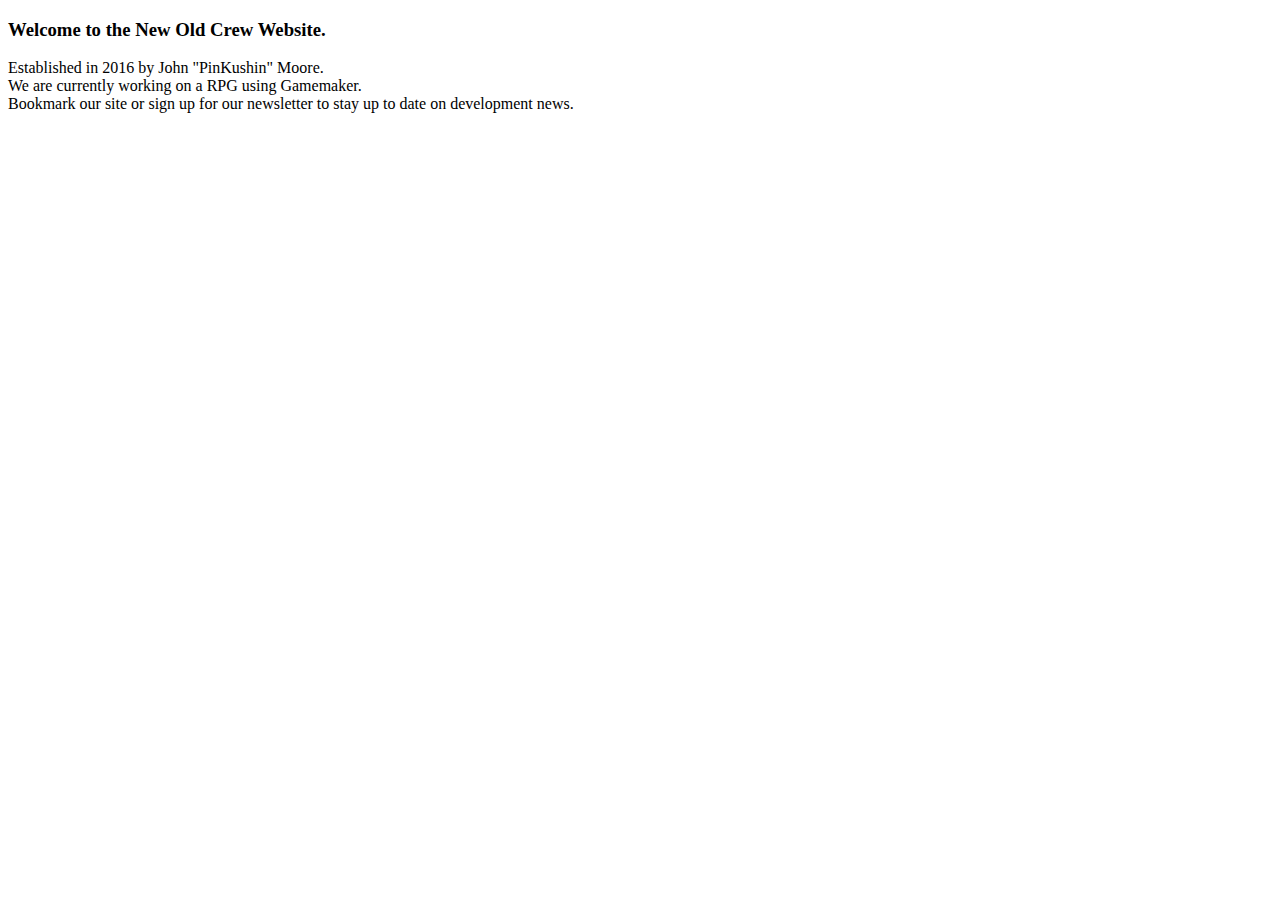
==== index.html @ 616420e7 "initial upload" ====
<!DOCTYPE html>
<html lang="en-US">
<html>
    <head>
        <meta name="description"
        content="Indie Game Development Studio" />
        <title>New Old Crew Gaming</title>
    </head>
    <body>
		<h3 class="welcome"> Welcome to the New Old Crew Website. </h3>
		<p title="About New Old Crew Gaming" class = "about">
		Established in 2016 by John "PinKushin" Moore. <br />
		We are currently working on a RPG using Gamemaker.<br />
		Bookmark our site or sign up for our newsletter to stay up to date on development news.<br />
		<p>
	</body>
</html>
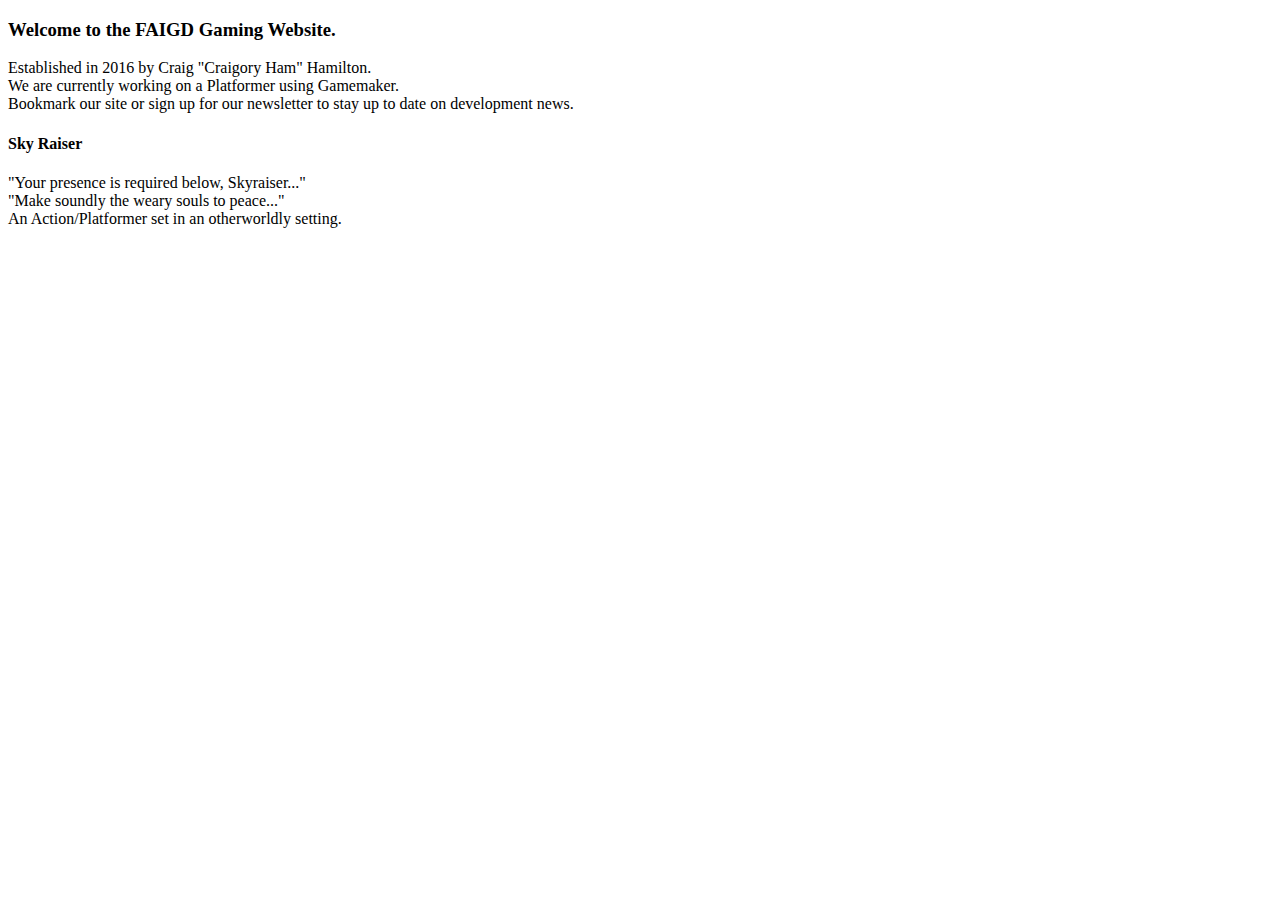
==== commit 401661db: "added info on skyraiser" ====
--- a/index.html
+++ b/index.html
@@ -2,16 +2,22 @@
 <html lang="en-US">
 <html>
     <head>
-        <meta name="description"
+        <meta name="Description"
         content="Indie Game Development Studio" />
-        <title>New Old Crew Gaming</title>
+        <title>FAIGD Gaming</title>
+		<p title="About FAIGD Gaming" class="about studio">
+			<h3 class="Welcome"> Welcome to the FAIGD Gaming Website. </h3>
+			Established in 2016 by Craig "Craigory Ham" Hamilton. <br />
+			We are currently working on a Platformer using Gamemaker.<br />
+			Bookmark our site or sign up for our newsletter to stay up to date on development news.<br />
+		</p>
     </head>
     <body>
-		<h3 class="welcome"> Welcome to the New Old Crew Website. </h3>
-		<p title="About New Old Crew Gaming" class = "about">
-		Established in 2016 by John "PinKushin" Moore. <br />
-		We are currently working on a RPG using Gamemaker.<br />
-		Bookmark our site or sign up for our newsletter to stay up to date on development news.<br />
-		<p>
+		<p title="About Sky Raiser" class="about skyraiser">
+			<h4 class="sky raiser">Sky Raiser</h4>
+			"Your presence is required below, Skyraiser..." <br />
+			"Make soundly the weary souls to peace..." <br />
+			An Action/Platformer set in an otherworldly setting. <br />
+		</p>
 	</body>
 </html>
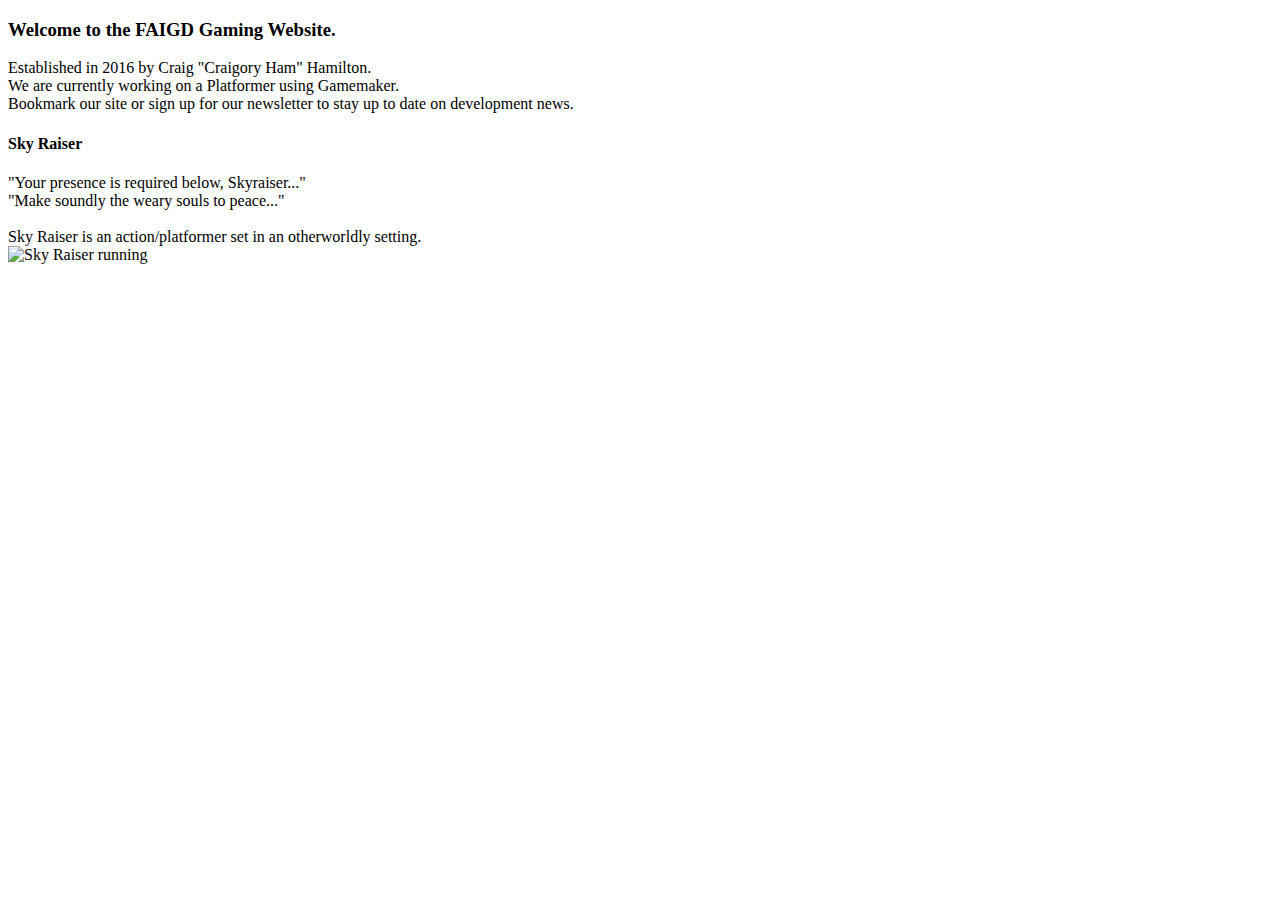
==== commit 131fe9ac: "added an gif of skyraiser running" ====
--- a/index.html
+++ b/index.html
@@ -2,8 +2,7 @@
 <html lang="en-US">
 <html>
     <head>
-        <meta name="Description"
-        content="Indie Game Development Studio" />
+        <meta name="Description" content="Indie Game Development Studio"/>
         <title>FAIGD Gaming</title>
 		<p title="About FAIGD Gaming" class="about studio">
 			<h3 class="Welcome"> Welcome to the FAIGD Gaming Website. </h3>
@@ -17,7 +16,9 @@
 			<h4 class="sky raiser">Sky Raiser</h4>
 			"Your presence is required below, Skyraiser..." <br />
 			"Make soundly the weary souls to peace..." <br />
-			An Action/Platformer set in an otherworldly setting. <br />
+			<br />
+			Sky Raiser is an action/platformer set in an otherworldly setting. <br />
+			<img src="http://i.imgur.com/1XQSn8m.gif" title="Sky Raiser running" alt="Sky Raiser running"/>
 		</p>
 	</body>
 </html>
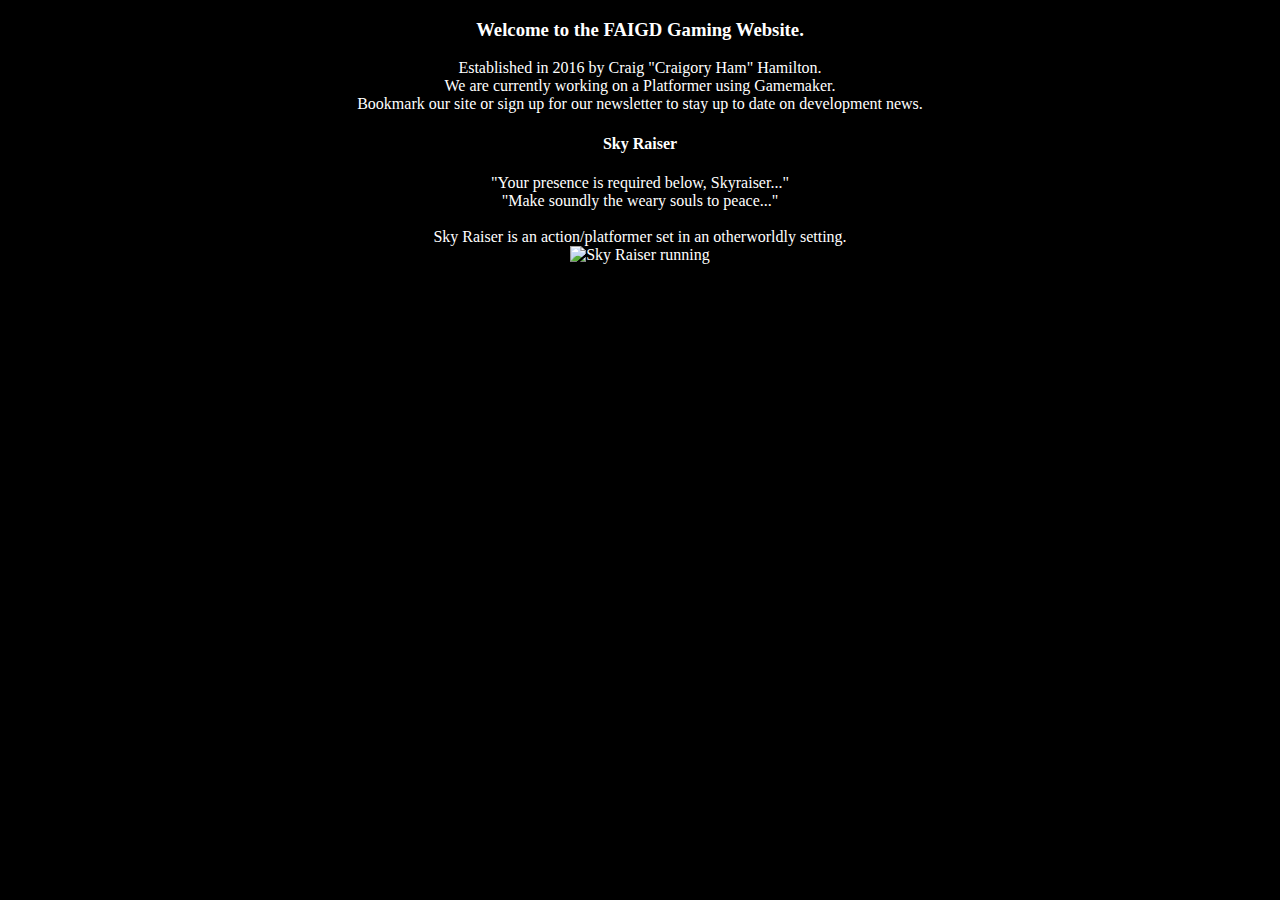
==== commit 57b602cd: "started creating style sheet" ====
--- a/index.html
+++ b/index.html
@@ -1,19 +1,19 @@
 <!DOCTYPE html>
 <html lang="en-US">
 <html>
-    <head>
+    <head><link rel=stylesheet href='main.css' type='text/css' />
         <meta name="Description" content="Indie Game Development Studio"/>
         <title>FAIGD Gaming</title>
-		<p title="About FAIGD Gaming" class="about studio">
-			<h3 class="Welcome"> Welcome to the FAIGD Gaming Website. </h3>
+		<h3 class="about">Welcome to the FAIGD Gaming Website.</h3>
+		<p class="about" title="About FAIGD Gaming">
 			Established in 2016 by Craig "Craigory Ham" Hamilton. <br />
 			We are currently working on a Platformer using Gamemaker.<br />
 			Bookmark our site or sign up for our newsletter to stay up to date on development news.<br />
 		</p>
     </head>
     <body>
-		<p title="About Sky Raiser" class="about skyraiser">
-			<h4 class="sky raiser">Sky Raiser</h4>
+		<h4 class="about">Sky Raiser</h4>
+		<p class="about" title="About Sky Raiser">
 			"Your presence is required below, Skyraiser..." <br />
 			"Make soundly the weary souls to peace..." <br />
 			<br />
--- a/main.css
+++ b/main.css
@@ -0,0 +1,29 @@
+head {
+	background-color: black;
+	height: 100%;
+	margin: 0;
+	text-align: center;
+	width: 100%;
+}
+
+body {
+	background-color: black;
+	height: 100%;
+	margin: 0;
+	text-align: center;
+	width: 100%;
+}
+
+p.about {
+	color: white;
+	font-family: "Times New Roman", sanserif;
+}
+
+h3.about {
+	color: white;
+	font-family: "Times New Roman", sanserif;
+}
+h4.about {
+	color: white;
+	font-family: "Times New Roman", sanserif;
+}